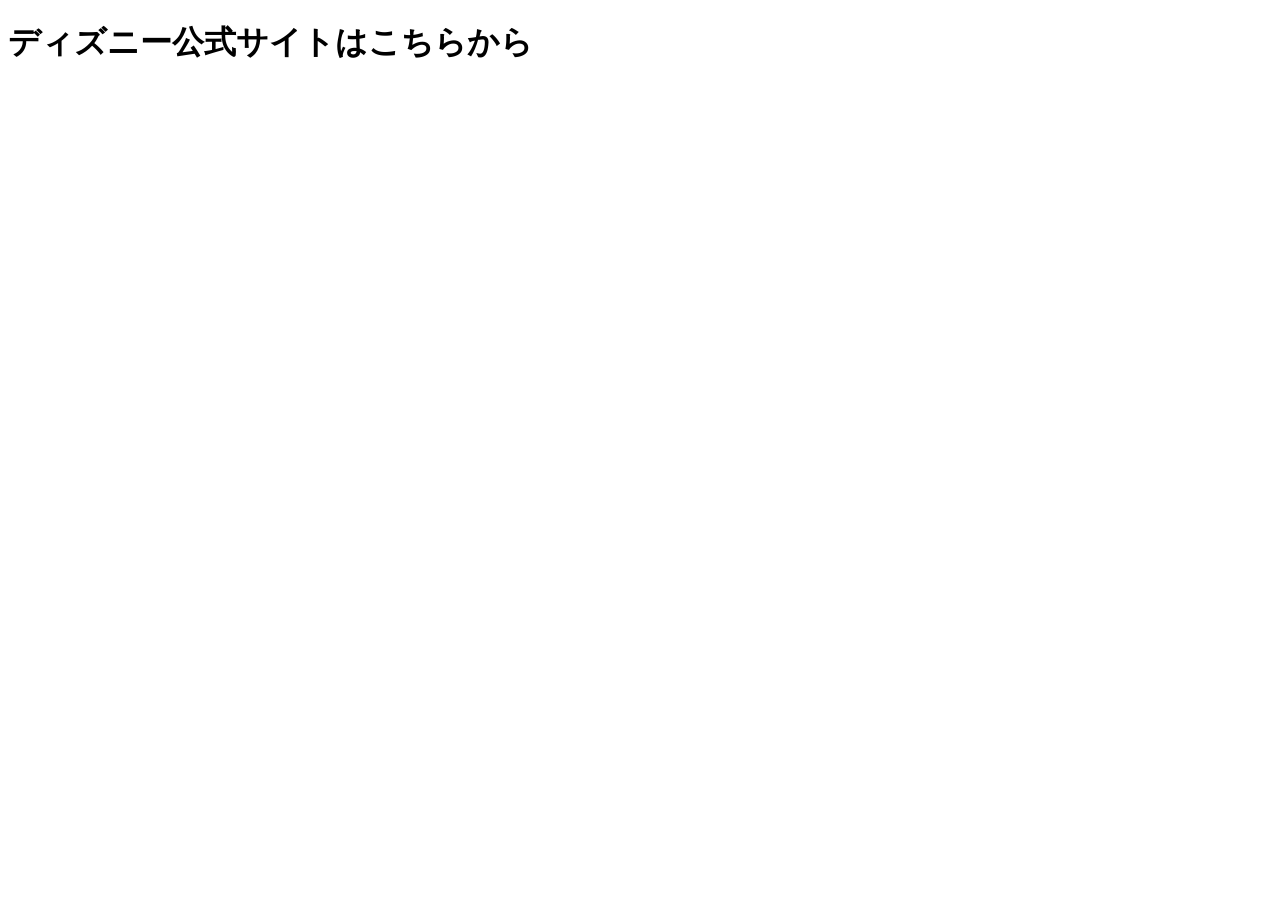
==== a.html @ 4b862a51 "Create a.html with Japanese welcome content Add basic HTML structure for a Japanese welcome page." ====
<!DOCTYPE html>
 
<html lang="ja">
 
<head>
 
<meta charset="UTF-8">
 
<title>夢の国へようこそ</title>

</head>

<body>
  <h1>ディズニー公式サイトはこちらから</h1>
<a href="https://www.tokyodisneyresort.jp/">
<section>
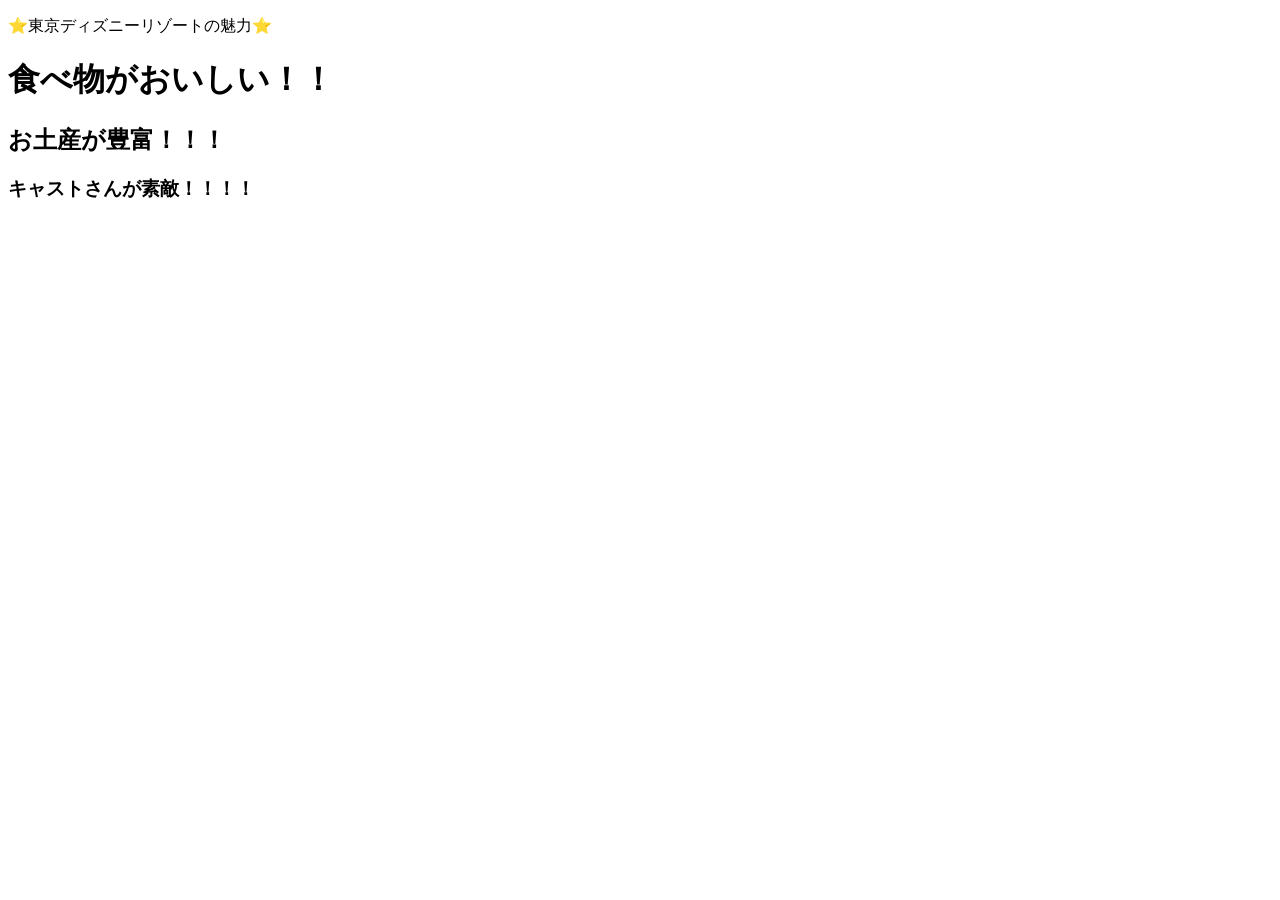
==== commit 3bbdaa9c: "Add initial HTML structure for Tokyo Disneyland" ====
--- a/a.html
+++ b/a.html
@@ -1,20 +1,16 @@
 <!DOCTYPE html>
- 
 <html lang="ja">
- 
 <head>
- 
 <meta charset="UTF-8">
- 
-<title>夢の国へようこそ</title>
+<title>東京ディズニーリゾートの魅力</title>
+</head>
+<body>
+<p>⭐東京ディズニーリゾートの魅力⭐</p>
 
-</head>
+  <h1>食べ物がおいしい！！</h1>
 
-<body>
-  <h1>ディズニー公式サイトはこちらから</h1>
-<a href="https://www.tokyodisneyresort.jp/">
-<section>
-      
-    
-    
+  <h2>お土産が豊富！！！</h2>
   
+  <h3>キャストさんが素敵！！！！</h3>
+</body>
+</html>
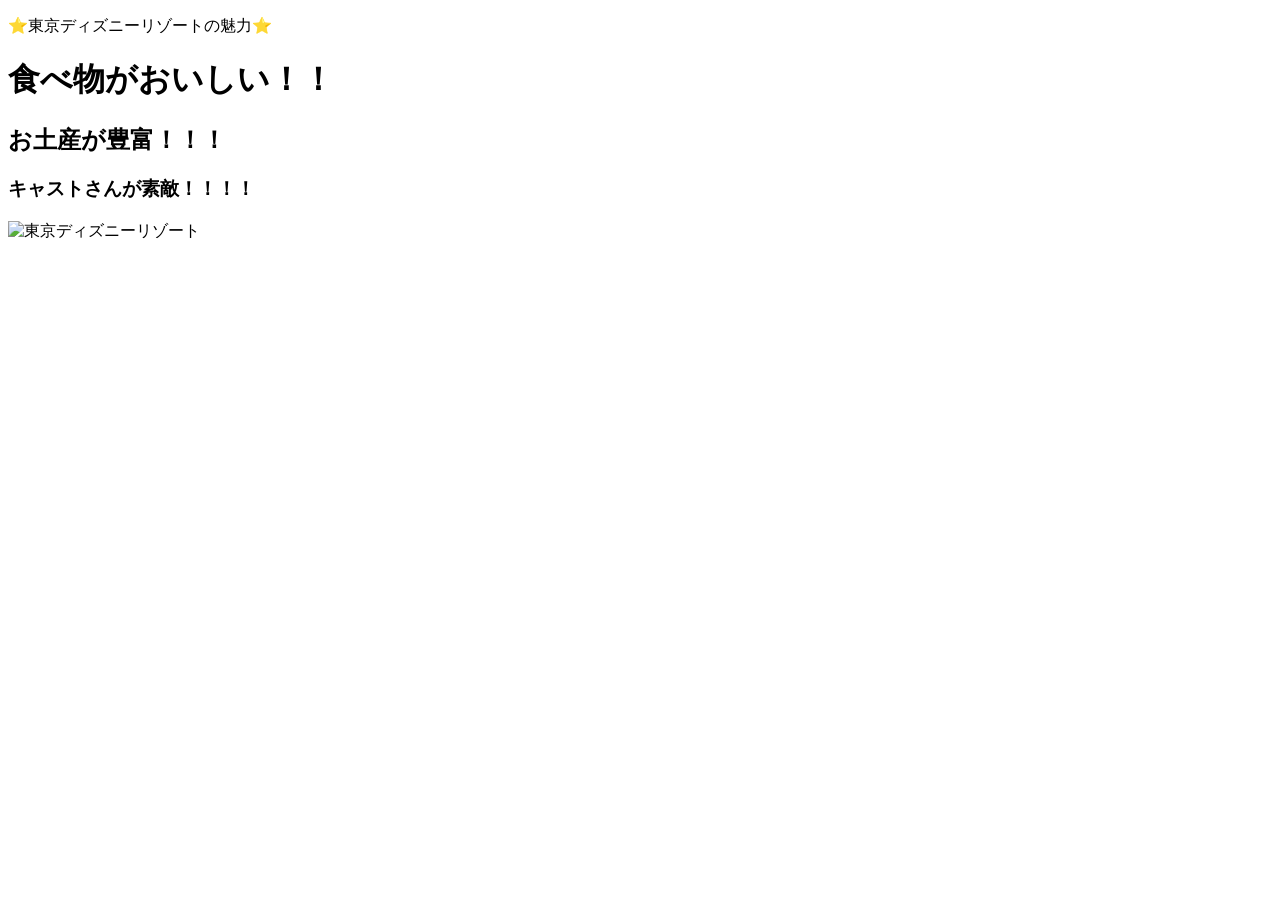
==== commit 861dafcf: "Update a.html" ====
--- a/a.html
+++ b/a.html
@@ -14,3 +14,4 @@
   <h3>キャストさんが素敵！！！！</h3>
 </body>
 </html>
+<img src="https://shinewlight.com/wp-content/uploads/2022/05/4FCD5D26-59DF-4B85-8516-03C52977C93C-1024x764.jpeg" alt="東京ディズニーリゾート">
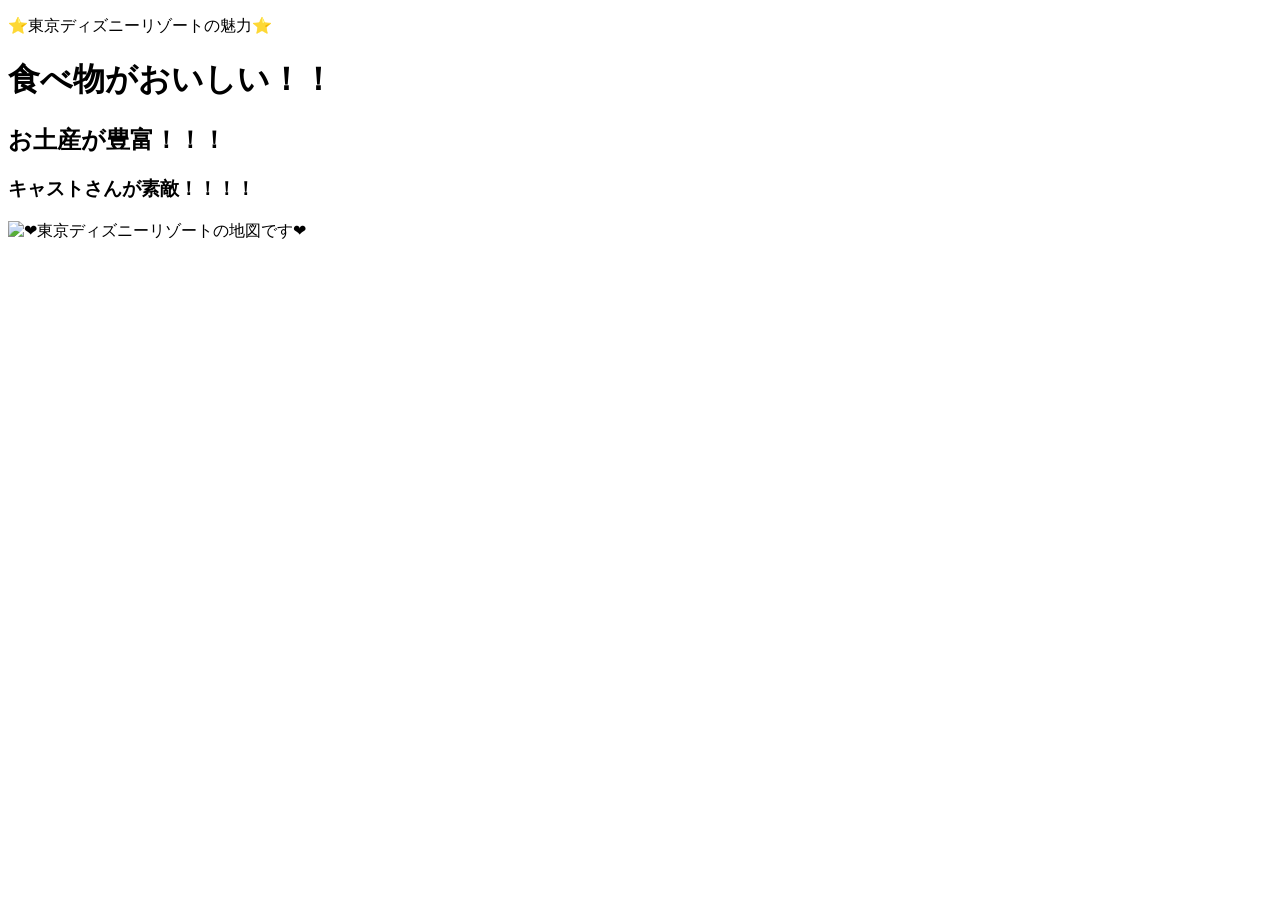
==== commit 5b0a4c41: "Remove duplicate image tag in a.html" ====
--- a/a.html
+++ b/a.html
@@ -12,6 +12,6 @@
   <h2>お土産が豊富！！！</h2>
   
   <h3>キャストさんが素敵！！！！</h3>
+  <img src="https://shinewlight.com/wp-content/uploads/2022/05/4FCD5D26-59DF-4B85-8516-03C52977C93C-1024x764.jpeg" alt="❤東京ディズニーリゾートの地図です❤">
 </body>
 </html>
-<img src="https://shinewlight.com/wp-content/uploads/2022/05/4FCD5D26-59DF-4B85-8516-03C52977C93C-1024x764.jpeg" alt="東京ディズニーリゾート">
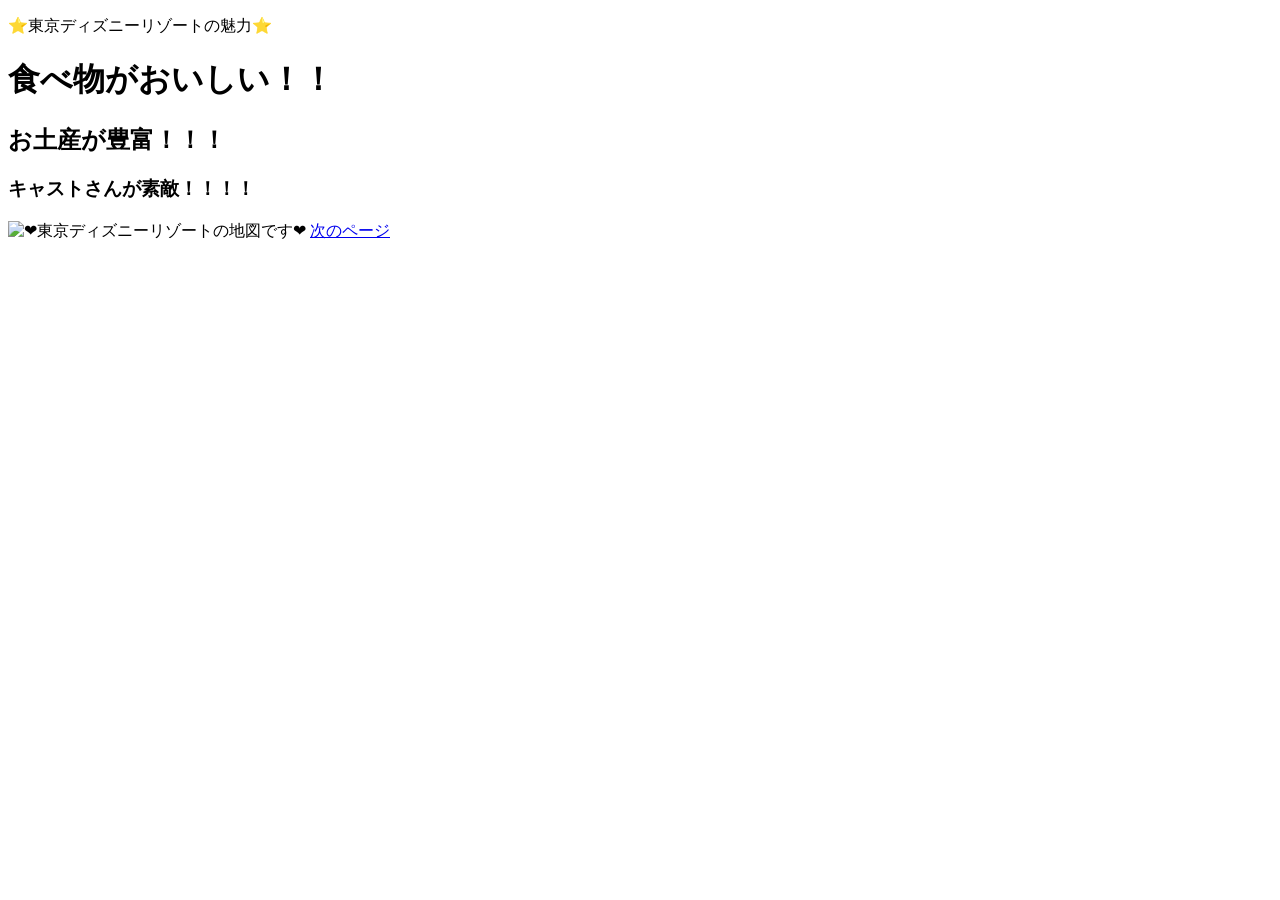
==== commit dd696bdf: "Update a.html" ====
--- a/a.html
+++ b/a.html
@@ -15,3 +15,4 @@
   <img src="https://shinewlight.com/wp-content/uploads/2022/05/4FCD5D26-59DF-4B85-8516-03C52977C93C-1024x764.jpeg" alt="❤東京ディズニーリゾートの地図です❤">
 </body>
 </html>
+<a href="a.html2" >次のページ</a>
